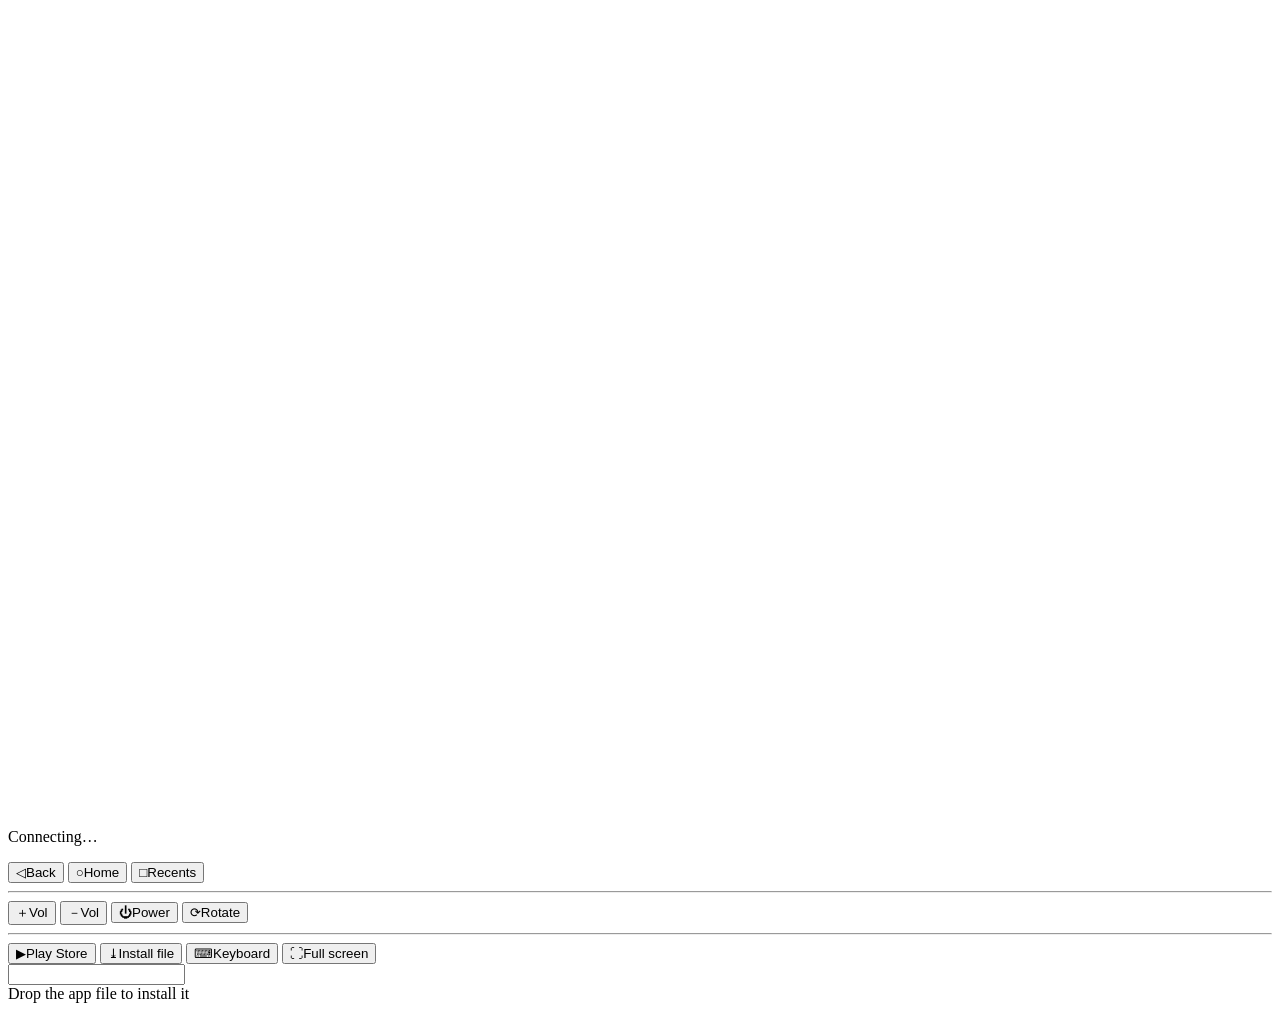
==== server/static/index.html @ a9afbaa8 "Rebuild cloudphone from scratch: Play Store Android phone in a browser tab Replace the previous Dock" ====
<!doctype html>
<html lang="en">
<head>
  <meta charset="utf-8">
  <meta name="viewport" content="width=device-width, initial-scale=1, maximum-scale=1, user-scalable=no">
  <title>cloudphone</title>
  <link rel="stylesheet" href="/static/style.css">
</head>
<body>
  <main id="stage">
    <div id="phone">
      <canvas id="screen" width="360" height="800" tabindex="0" aria-label="Phone screen"></canvas>
      <div id="overlay"><div class="spinner"></div><p id="overlay-text">Connecting…</p></div>
    </div>
  </main>

  <nav id="bar" aria-label="Phone controls">
    <button data-key="4" title="Back">◁<span>Back</span></button>
    <button data-key="3" title="Home">○<span>Home</span></button>
    <button data-key="187" title="Recent apps">□<span>Recents</span></button>
    <hr>
    <button data-key="24" title="Volume up">＋<span>Vol</span></button>
    <button data-key="25" title="Volume down">－<span>Vol</span></button>
    <button data-key="26" title="Power (screen on/off)">⏻<span>Power</span></button>
    <button id="rotate" title="Rotate">⟳<span>Rotate</span></button>
    <hr>
    <button id="store" title="Open the Play Store">▶<span>Play Store</span></button>
    <button id="install" title="Install an app file (.apk, .xapk, .apks, .apkm)">⤓<span>Install file</span></button>
    <button id="keyboard" title="Show your device's keyboard">⌨<span>Keyboard</span></button>
    <button id="fullscreen" title="Full screen">⛶<span>Full screen</span></button>
  </nav>

  <input id="file" type="file" accept=".apk,.xapk,.apks,.apkm,.zip" hidden>
  <input id="softkeys" type="text" autocomplete="off" autocapitalize="off" autocorrect="off" spellcheck="false" aria-hidden="true">
  <div id="drop">Drop the app file to install it</div>
  <div id="toast" role="status"></div>

  <script src="/static/app.js"></script>
</body>
</html>
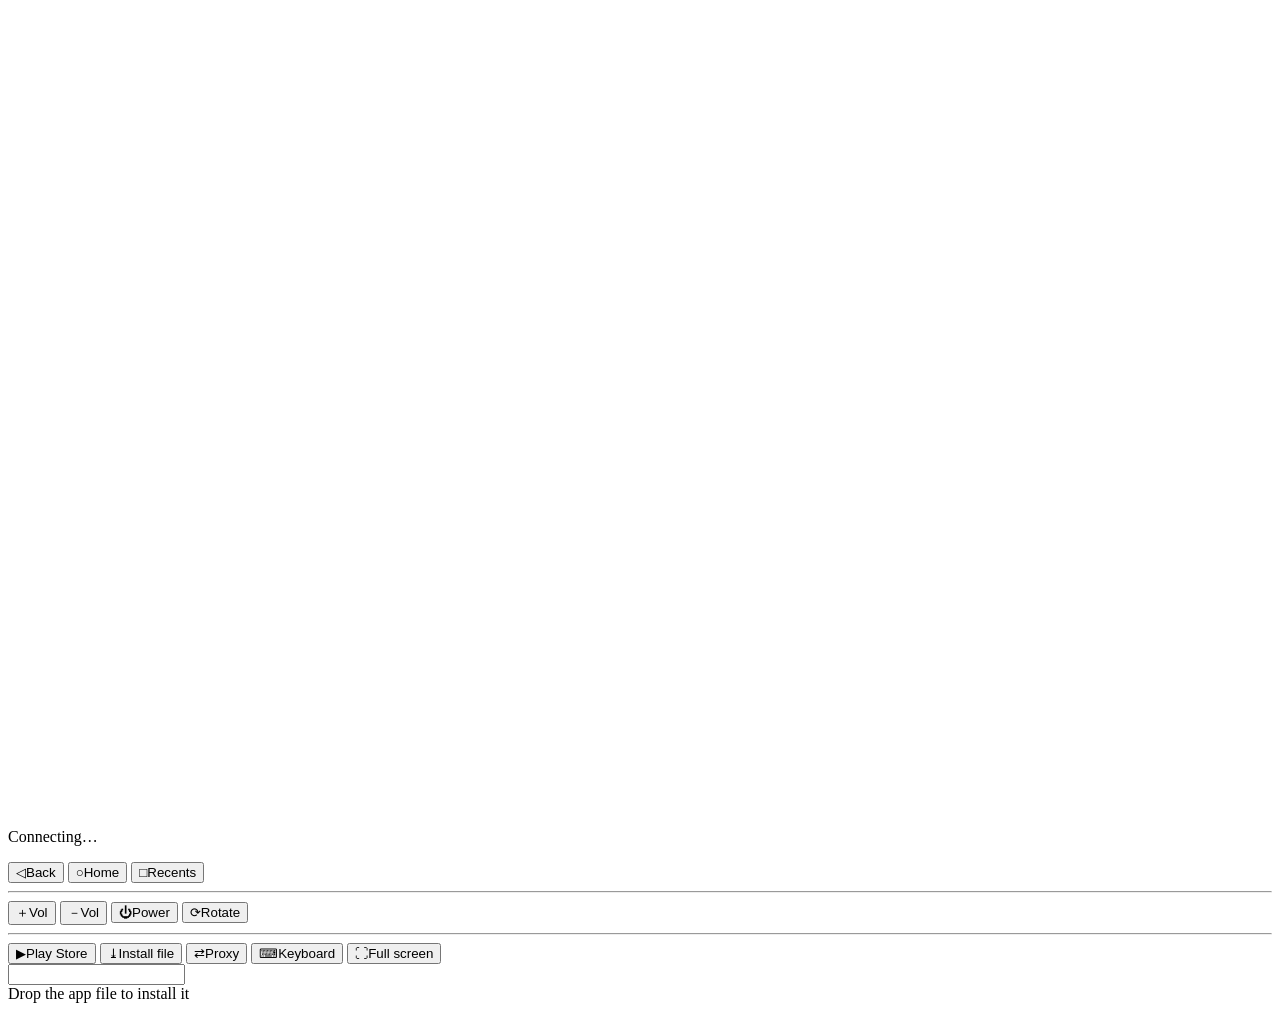
==== commit 8885fba3: "Add proxy support: SOCKS5 or HTTP, with username and password A Proxy dialog in the web page and './" ====
--- a/server/static/index.html
+++ b/server/static/index.html
@@ -26,6 +26,7 @@
     <hr>
     <button id="store" title="Open the Play Store">▶<span>Play Store</span></button>
     <button id="install" title="Install an app file (.apk, .xapk, .apks, .apkm)">⤓<span>Install file</span></button>
+    <button id="proxy" title="Route the phone through a proxy">⇄<span>Proxy</span></button>
     <button id="keyboard" title="Show your device's keyboard">⌨<span>Keyboard</span></button>
     <button id="fullscreen" title="Full screen">⛶<span>Full screen</span></button>
   </nav>
@@ -35,6 +36,34 @@
   <div id="drop">Drop the app file to install it</div>
   <div id="toast" role="status"></div>
 
+  <dialog id="proxy-dialog">
+    <form id="proxy-form" method="dialog">
+      <h2>Proxy</h2>
+      <p class="muted">Send this phone's internet traffic through a proxy server.</p>
+      <label>Type
+        <select id="px-type">
+          <option value="none">No proxy (direct)</option>
+          <option value="socks5">SOCKS5</option>
+          <option value="http">HTTP</option>
+        </select>
+      </label>
+      <div id="px-fields">
+        <div class="row">
+          <label class="grow">Host<input id="px-host" placeholder="proxy.example.com" autocomplete="off" spellcheck="false"></label>
+          <label class="port">Port<input id="px-port" type="number" min="1" max="65535" placeholder="1080"></label>
+        </div>
+        <label>Username<input id="px-user" placeholder="optional" autocomplete="off" spellcheck="false"></label>
+        <label>Password<input id="px-pass" type="password" placeholder="optional" autocomplete="new-password"></label>
+      </div>
+      <p id="px-status" class="muted" role="status"></p>
+      <p class="muted small">Web and app connections (TCP) go through the proxy. Name lookups (DNS) and UDP traffic such as QUIC and some game or call data do not.</p>
+      <div class="row end">
+        <button type="button" id="px-cancel">Close</button>
+        <button type="submit" id="px-save" class="primary">Save and test</button>
+      </div>
+    </form>
+  </dialog>
+
   <script src="/static/app.js"></script>
 </body>
 </html>
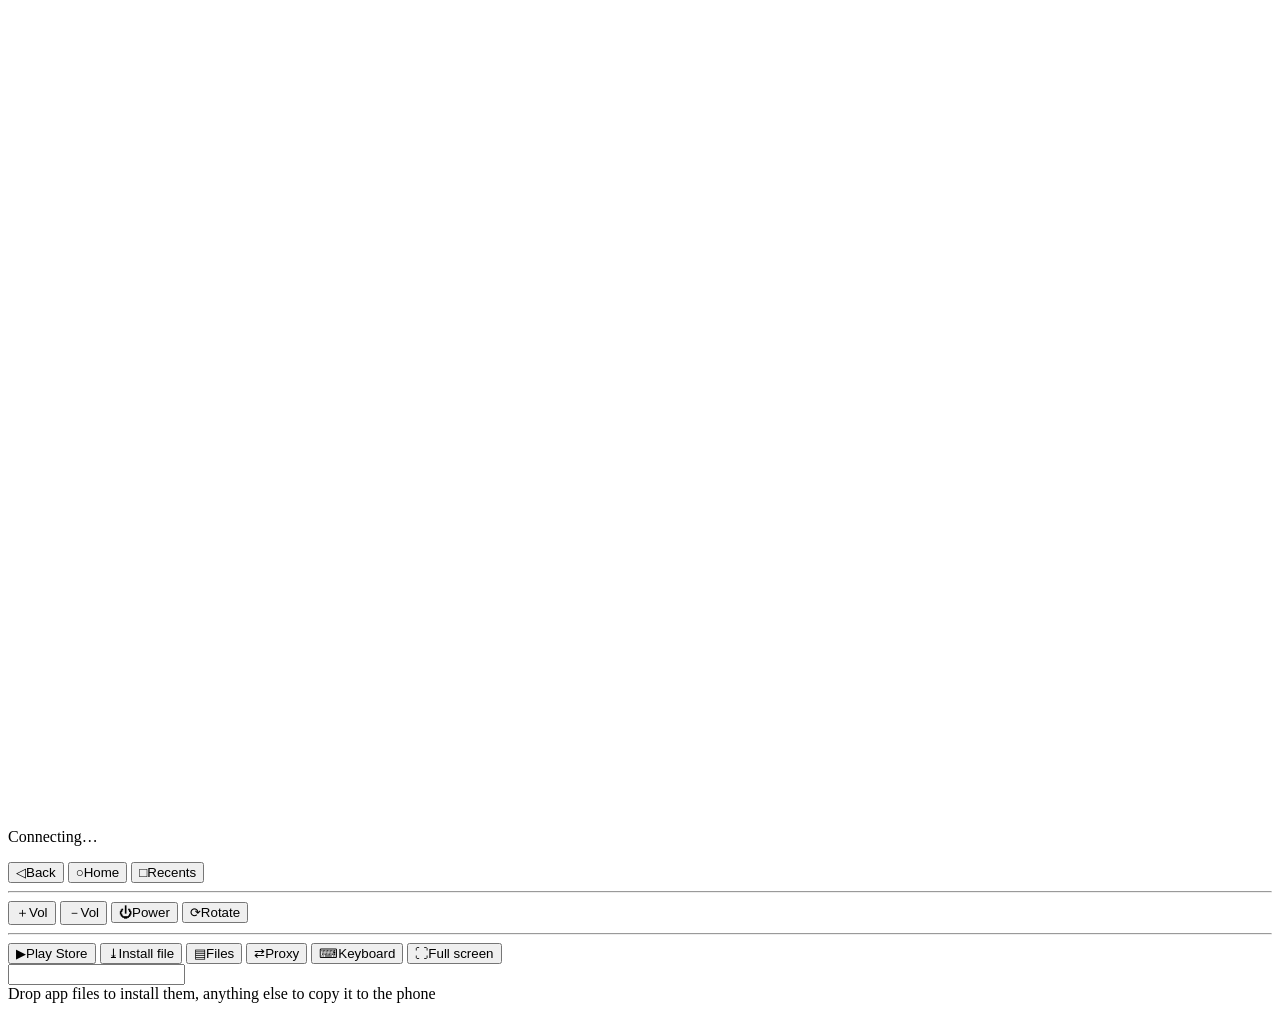
==== commit 445ffd45: "Add Files: upload documents, photos and videos to the phone A Files dialog (and drag-and-drop, and '" ====
--- a/server/static/index.html
+++ b/server/static/index.html
@@ -26,6 +26,7 @@
     <hr>
     <button id="store" title="Open the Play Store">▶<span>Play Store</span></button>
     <button id="install" title="Install an app file (.apk, .xapk, .apks, .apkm)">⤓<span>Install file</span></button>
+    <button id="files" title="Copy documents, photos or videos onto the phone">▤<span>Files</span></button>
     <button id="proxy" title="Route the phone through a proxy">⇄<span>Proxy</span></button>
     <button id="keyboard" title="Show your device's keyboard">⌨<span>Keyboard</span></button>
     <button id="fullscreen" title="Full screen">⛶<span>Full screen</span></button>
@@ -33,8 +34,20 @@
 
   <input id="file" type="file" accept=".apk,.xapk,.apks,.apkm,.zip" hidden>
   <input id="softkeys" type="text" autocomplete="off" autocapitalize="off" autocorrect="off" spellcheck="false" aria-hidden="true">
-  <div id="drop">Drop the app file to install it</div>
+  <input id="files-input" type="file" multiple hidden>
+  <div id="drop">Drop app files to install them, anything else to copy it to the phone</div>
   <div id="toast" role="status"></div>
+
+  <dialog id="files-dialog">
+    <div class="stack">
+      <h2>Files</h2>
+      <p class="muted">Copy documents, photos, videos or any other file onto the phone. They land in <b>Downloads</b>, where the phone's apps can open them.</p>
+      <button type="button" id="files-choose" class="primary">Choose files to upload</button>
+      <p id="files-status" class="muted" role="status"></p>
+      <ul id="files-list" aria-label="Files in Downloads"></ul>
+      <div class="row end"><button type="button" id="files-close">Close</button></div>
+    </div>
+  </dialog>
 
   <dialog id="proxy-dialog">
     <form id="proxy-form" method="dialog">
